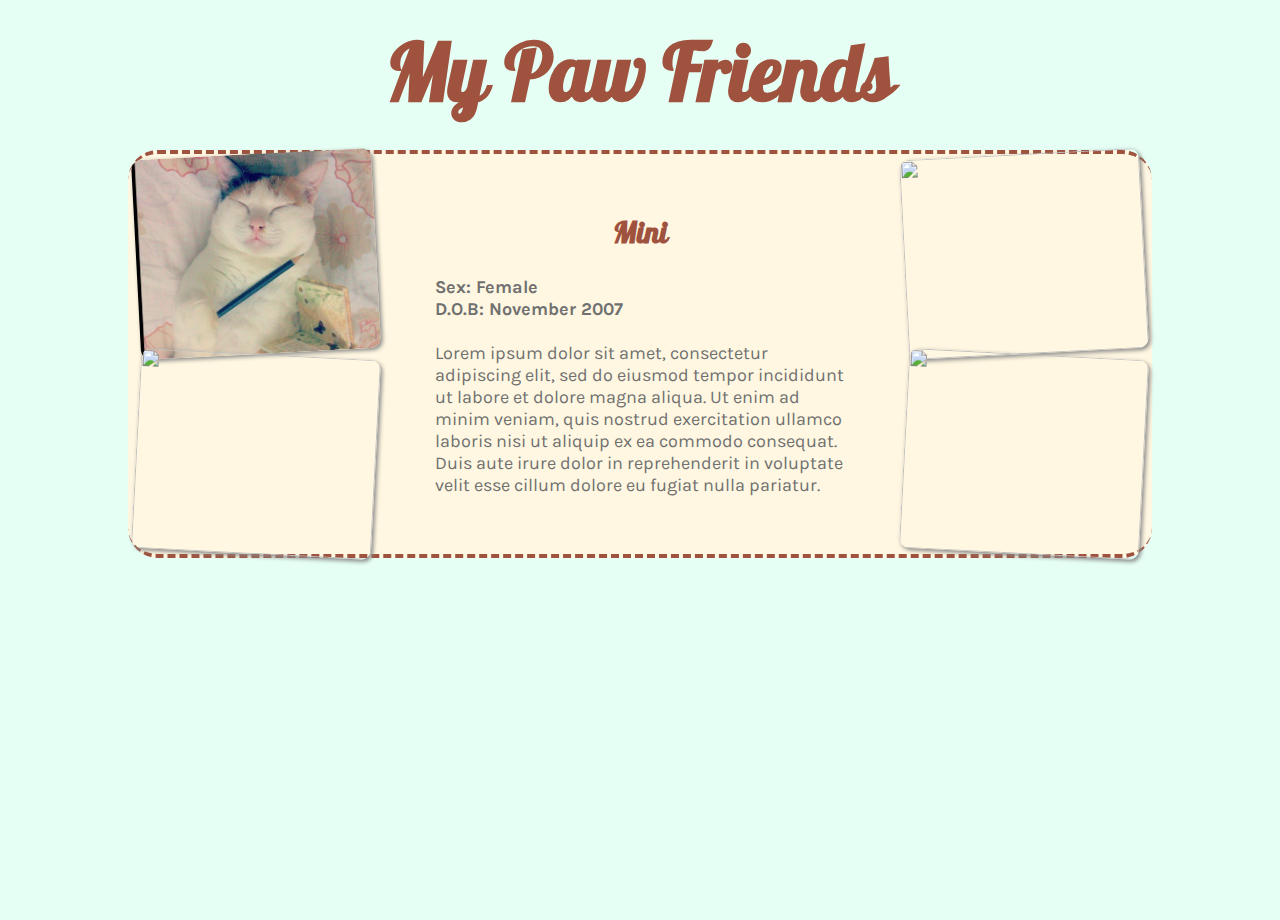
==== mini.html @ 0deb1b4f "finish mini page" ====
<html>
  <head>
    <link href="https://fonts.googleapis.com/css2?family=Pattaya&display=swap" rel="stylesheet">
    <link href="https://fonts.googleapis.com/css?family=Karla:400,700" rel="stylesheet">
    <link href="https://fonts.googleapis.com/css2?family=Pacifico&display=swap" rel="stylesheet">
    <link rel="stylesheet" href="assets/css/style2.css">
    <title>My Paw Friends</title>
  </head>

  <body class="catInfo">
      <section class="header">
        <a href="index.html"><h1>My Paw Friends</h1></a>
      </section>
      <section class="content">
        <div class="photosColumn">
          <div class="skew left"><img src="./assets/img/mini_book.jpg"></div>
          <div class="skew right"><img src="./assets/img/IMG_2439.jpg"></div>
        </div>
<!--  -->
        <div class="info">
          <h2>Mini</h2>
          <strong><p><br>Sex: Female</p>
          <p>D.O.B: November 2007</p></strong>
          <p> <br>Lorem ipsum dolor sit amet, consectetur adipiscing elit, sed do eiusmod tempor incididunt ut
          labore et dolore magna aliqua. Ut enim ad minim veniam, quis nostrud exercitation ullamco laboris
          nisi ut aliquip ex ea commodo consequat. Duis aute irure dolor in reprehenderit in voluptate velit esse cillum dolore eu fugiat nulla pariatur.
        </p>
        </div>
<!--  -->
        <div class="photosColumn">
          <div class="skew left"><img src="./assets/img/IMG_6057.jpg"></div>
          <div class="skew right"><img src="./assets/img/IMG_3527.jpg"></div>
        </div>
      </section>
  </body>
</html>
---- assets/css/style2.css ----
* {
  margin: 0;
  box-sizing: border-box;
}
html, body {
  height: 100%;
  margin : 0px;
  font-family: 'Karla', sans-serif;
  font-size: 18px;
  color: #707070;
  /* color: #9F5940; */
  background-color: #E6FFF5;
  position: relative;
  min-height: 100vh;
}
h1, h2 {
	font-weight: bold;
  font-family: 'Pattaya', sans-serif;
  /* font-family: 'Pacifico', cursive; */
  color: #9F523E;
  text-align: center;
}
h2 {
  font-size: 30px;
}
a {
  color: inherit;
  text-decoration: none;
  padding-top: 60px;
  position: relative;
}
body.catInfo{
  height: 100vh;
  /* background-image: url("../img/paws.png"); */
}
.header {
  margin: 20px auto;
  /* width: 50%; */
  height: 80px;
  /* background-color: #AFDBCA; */
  text-align: center;
  font-size: 40px;
  border-radius: 40px;
}
.content {
  /* top: 120px; */
  width: 80%;
  margin: 50px auto;
  margin-bottom: 0px;
  /* height: 400px; */
  position: relative;

  display: flex;
  align-items: center;
  justify-content: space-between;

  background-color: #fff7e1;
  border: 4px dashed #9F523E;
  border-radius: 30px;
  border-left: hidden;
  border-right: hidden;
}

.photosColumn {
  width: 25%;
  height: 400px;
  display: flex;
  flex-direction: column;
  align-items: center;
  justify-content: space-around;
  position: relative;
  /* overflow: hidden; */
}
.skew {
  position: relative;
  overflow: hidden;
  width: 240px;
  height: 200px;
  border-radius: 10px;
  transform: rotate(3deg);
  box-shadow: 2px 2px 4px #888;
  /* border: 3px solid #9F523E; */
  /* height: 50%; */
}
/* .skew > * {
  width: 110%;
  position: absolute;
  transform: skew(2deg) rotate(-2deg);
} */
.skew.left{
  transform: rotate(-3deg);
}
.skew img {
  height: 100%;
  position: absolute;
  left: 50%;
  transform: scale(1) translateX(-50%);
}
.info {
  width: 40%;
  overflow: auto;
}
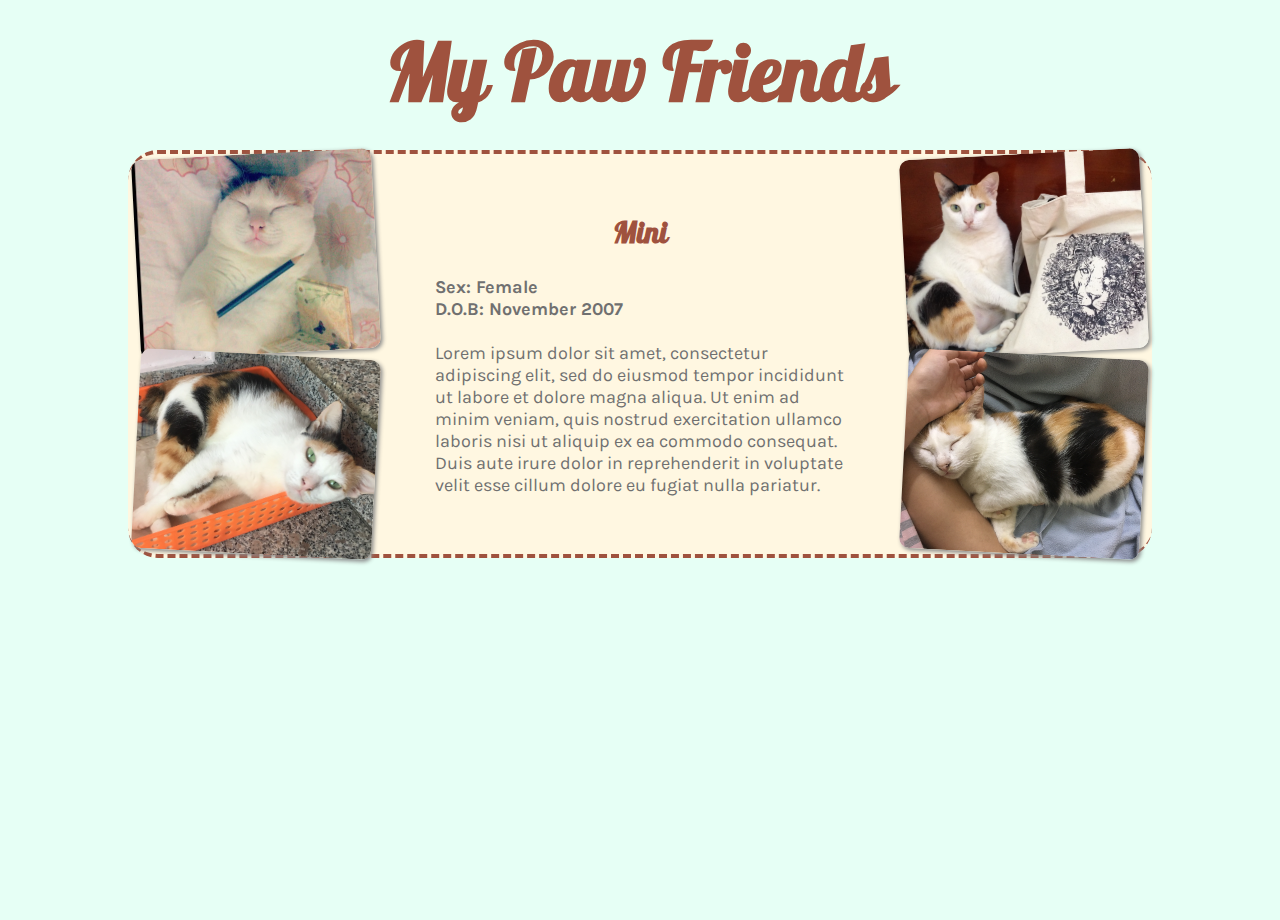
==== commit 105deaf2: "interface without info" ====
--- a/mini.html
+++ b/mini.html
@@ -14,7 +14,7 @@
       <section class="content">
         <div class="photosColumn">
           <div class="skew left"><img src="./assets/img/mini_book.jpg"></div>
-          <div class="skew right"><img src="./assets/img/IMG_2439.jpg"></div>
+          <div class="skew right"><img src="./assets/img/IMG_2439.JPG"></div>
         </div>
 <!--  -->
         <div class="info">
@@ -28,8 +28,8 @@
         </div>
 <!--  -->
         <div class="photosColumn">
-          <div class="skew left"><img src="./assets/img/IMG_6057.jpg"></div>
-          <div class="skew right"><img src="./assets/img/IMG_3527.jpg"></div>
+          <div class="skew left"><img src="./assets/img/IMG_6057.JPG"></div>
+          <div class="skew right"><img src="./assets/img/IMG_3527.JPG"></div>
         </div>
       </section>
   </body>
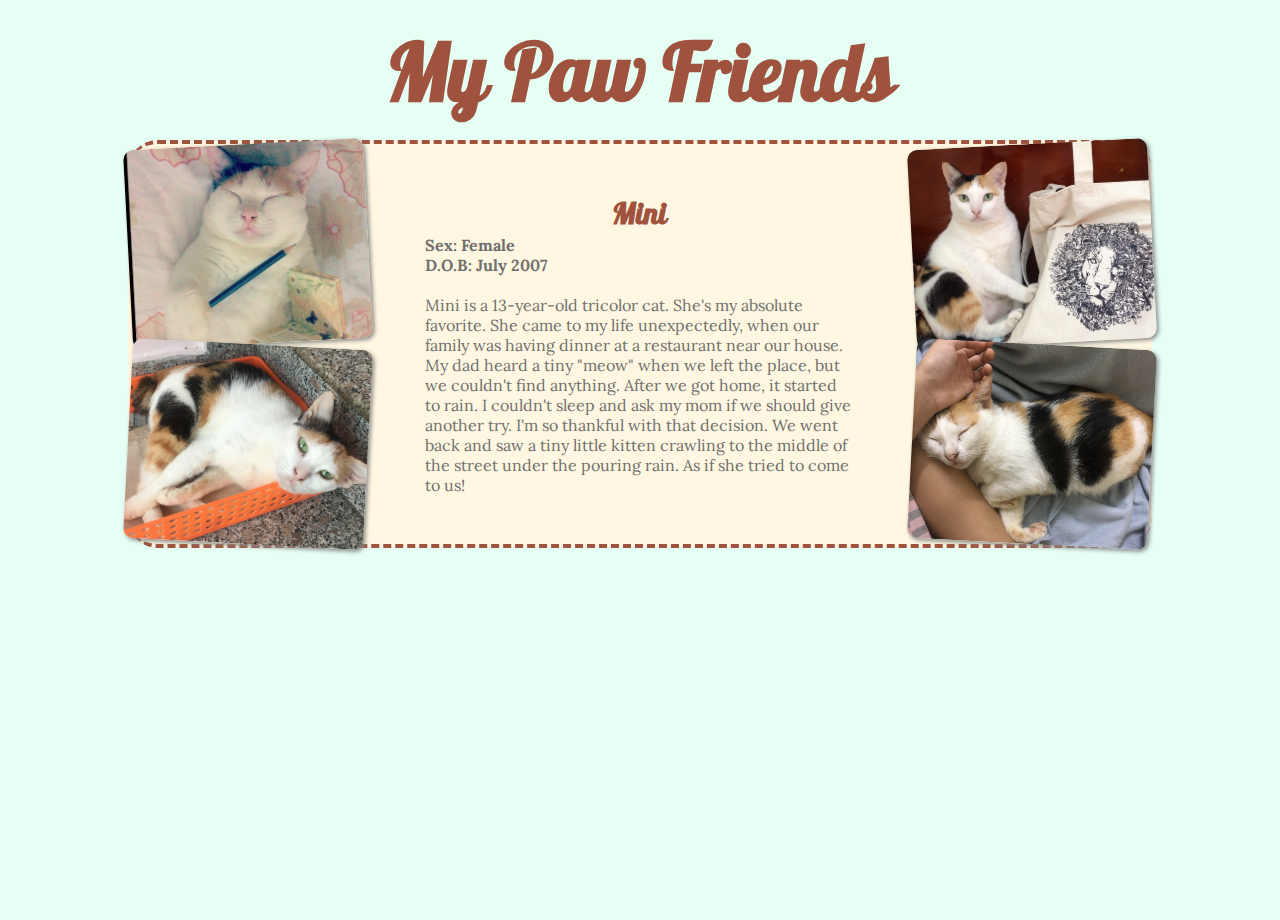
==== commit e1012d2b: "added tina page" ====
--- a/mini.html
+++ b/mini.html
@@ -1,8 +1,8 @@
 <html>
   <head>
     <link href="https://fonts.googleapis.com/css2?family=Pattaya&display=swap" rel="stylesheet">
-    <link href="https://fonts.googleapis.com/css?family=Karla:400,700" rel="stylesheet">
-    <link href="https://fonts.googleapis.com/css2?family=Pacifico&display=swap" rel="stylesheet">
+    <link href="https://fonts.googleapis.com/css2?family=Lora&display=swap" rel="stylesheet">
+    <!-- <link href="https://fonts.googleapis.com/css2?family=Pacifico&display=swap" rel="stylesheet"> -->
     <link rel="stylesheet" href="assets/css/style2.css">
     <title>My Paw Friends</title>
   </head>
@@ -19,12 +19,14 @@
 <!--  -->
         <div class="info">
           <h2>Mini</h2>
-          <strong><p><br>Sex: Female</p>
-          <p>D.O.B: November 2007</p></strong>
-          <p> <br>Lorem ipsum dolor sit amet, consectetur adipiscing elit, sed do eiusmod tempor incididunt ut
-          labore et dolore magna aliqua. Ut enim ad minim veniam, quis nostrud exercitation ullamco laboris
-          nisi ut aliquip ex ea commodo consequat. Duis aute irure dolor in reprehenderit in voluptate velit esse cillum dolore eu fugiat nulla pariatur.
-        </p>
+          <strong><p>Sex: Female</p>
+          <p>D.O.B: July 2007</p></strong>
+          <p><br> Mini is a 13-year-old tricolor cat. She's my absolute favorite.
+            She came to my life unexpectedly, when our family was having dinner at a restaurant near our house.
+            My dad heard a tiny "meow" when we left the place, but we couldn't find anything. After we got home,
+            it started to rain. I couldn't sleep and ask my mom if we should give another try. I'm so thankful with that decision.
+            We went back and saw a tiny little kitten crawling to the middle of the street under the pouring rain. As if she tried to come to us!
+          </p>
         </div>
 <!--  -->
         <div class="photosColumn">
--- a/assets/css/style2.css
+++ b/assets/css/style2.css
@@ -1,12 +1,12 @@
 * {
-  margin: 0;
+  margin: 0px;
   box-sizing: border-box;
 }
 html, body {
   height: 100%;
-  margin : 0px;
-  font-family: 'Karla', sans-serif;
-  font-size: 18px;
+  /* margin : 0px; */
+  font-family: 'Lora', serif;
+  font-size: 16px;
   color: #707070;
   /* color: #9F5940; */
   background-color: #E6FFF5;
@@ -16,7 +16,6 @@
 h1, h2 {
 	font-weight: bold;
   font-family: 'Pattaya', sans-serif;
-  /* font-family: 'Pacifico', cursive; */
   color: #9F523E;
   text-align: center;
 }
@@ -29,24 +28,18 @@
   padding-top: 60px;
   position: relative;
 }
-body.catInfo{
-  height: 100vh;
-  /* background-image: url("../img/paws.png"); */
-}
+
 .header {
   margin: 20px auto;
-  /* width: 50%; */
   height: 80px;
-  /* background-color: #AFDBCA; */
   text-align: center;
   font-size: 40px;
   border-radius: 40px;
 }
 .content {
-  /* top: 120px; */
   width: 80%;
-  margin: 50px auto;
-  margin-bottom: 0px;
+  margin: 40px auto;
+  margin-bottom: 20px;
   /* height: 400px; */
   position: relative;
 
@@ -62,7 +55,7 @@
 }
 
 .photosColumn {
-  width: 25%;
+  /* width: 25%; */
   height: 400px;
   display: flex;
   flex-direction: column;
@@ -79,14 +72,7 @@
   border-radius: 10px;
   transform: rotate(3deg);
   box-shadow: 2px 2px 4px #888;
-  /* border: 3px solid #9F523E; */
-  /* height: 50%; */
 }
-/* .skew > * {
-  width: 110%;
-  position: absolute;
-  transform: skew(2deg) rotate(-2deg);
-} */
 .skew.left{
   transform: rotate(-3deg);
 }
@@ -97,6 +83,7 @@
   transform: scale(1) translateX(-50%);
 }
 .info {
-  width: 40%;
+  width: 42%;
   overflow: auto;
+  margin: 20px;
 }
